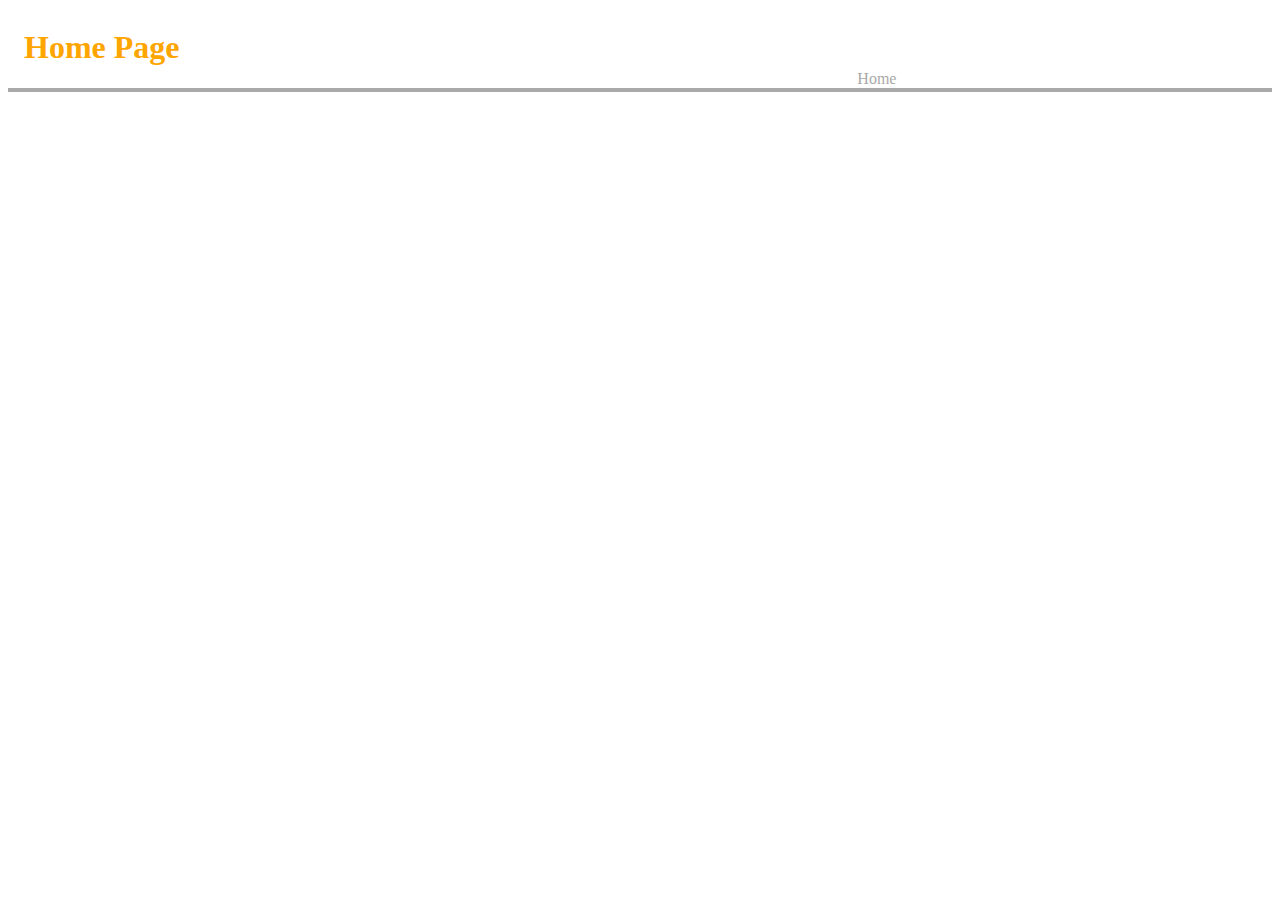
==== app/about.html @ 8a0bd709 "heres the goods" ====
<!DOCTYPE html>
<html>
  <head>
    <meta charset="utf-8">
    <title>Home Page</title>
    <link rel="stylesheet" href="styles.css">
  </head>
  <body>
    <header>
      <h1>Home Page</h1>
      <nav>
        <a href="index.html">Home</a>
      </nav>
    </header>
  </body>
</html>
---- app/styles.css ----
header {
  display: grid;
  grid-template-columns: repeat(6, 1fr);
  grid-gap: 10px;
  align-items: end;
  border-bottom: .3rem solid darkgrey;
}

h1 {
  grid-column: 1/span 2;
  margin-left: 1rem;
  color: orange;
}

nav {
  grid-column: 5/ span 2;
}

nav a {
  text-decoration: none;
  color: darkgrey;
  font-size:
}
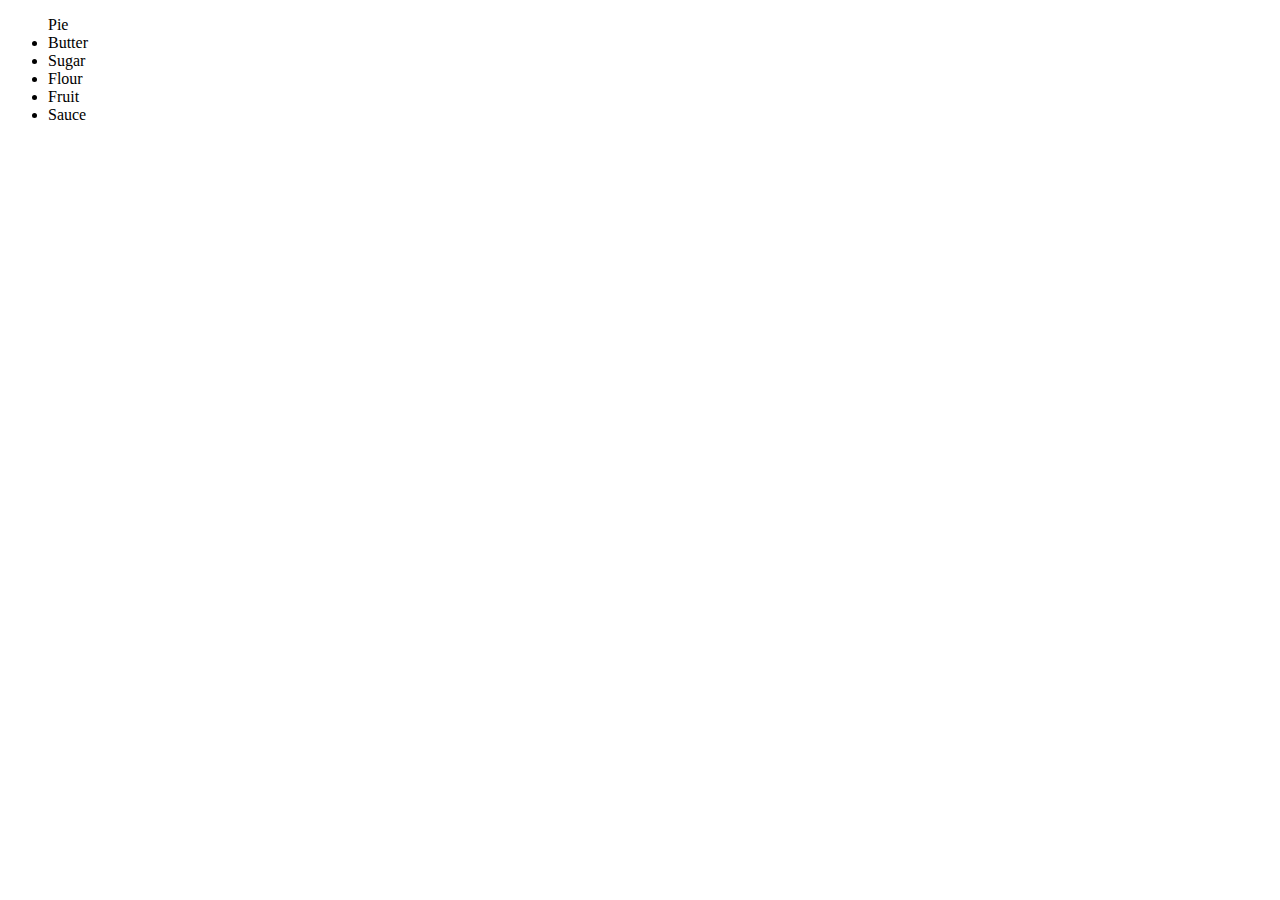
==== commit dca03ef6: "Novak updated readme and a recipe in about.html" ====
--- a/app/about.html
+++ b/app/about.html
@@ -1,16 +1,16 @@
 <!DOCTYPE html>
 <html>
-  <head>
-    <meta charset="utf-8">
-    <title>Home Page</title>
-    <link rel="stylesheet" href="styles.css">
-  </head>
-  <body>
-    <header>
-      <h1>Home Page</h1>
-      <nav>
-        <a href="index.html">Home</a>
-      </nav>
-    </header>
-  </body>
+	<head>
+		<meta charset="utf-8">
+		<title>About a Recipe</title>
+	</head>
+	<body>
+		<ul>Pie
+			<li>Butter</li>
+			<li>Sugar</li>
+			<li>Flour</li>
+			<li>Fruit</li>
+			<li>Sauce</li>
+		</ul>
+	</body>
 </html>
